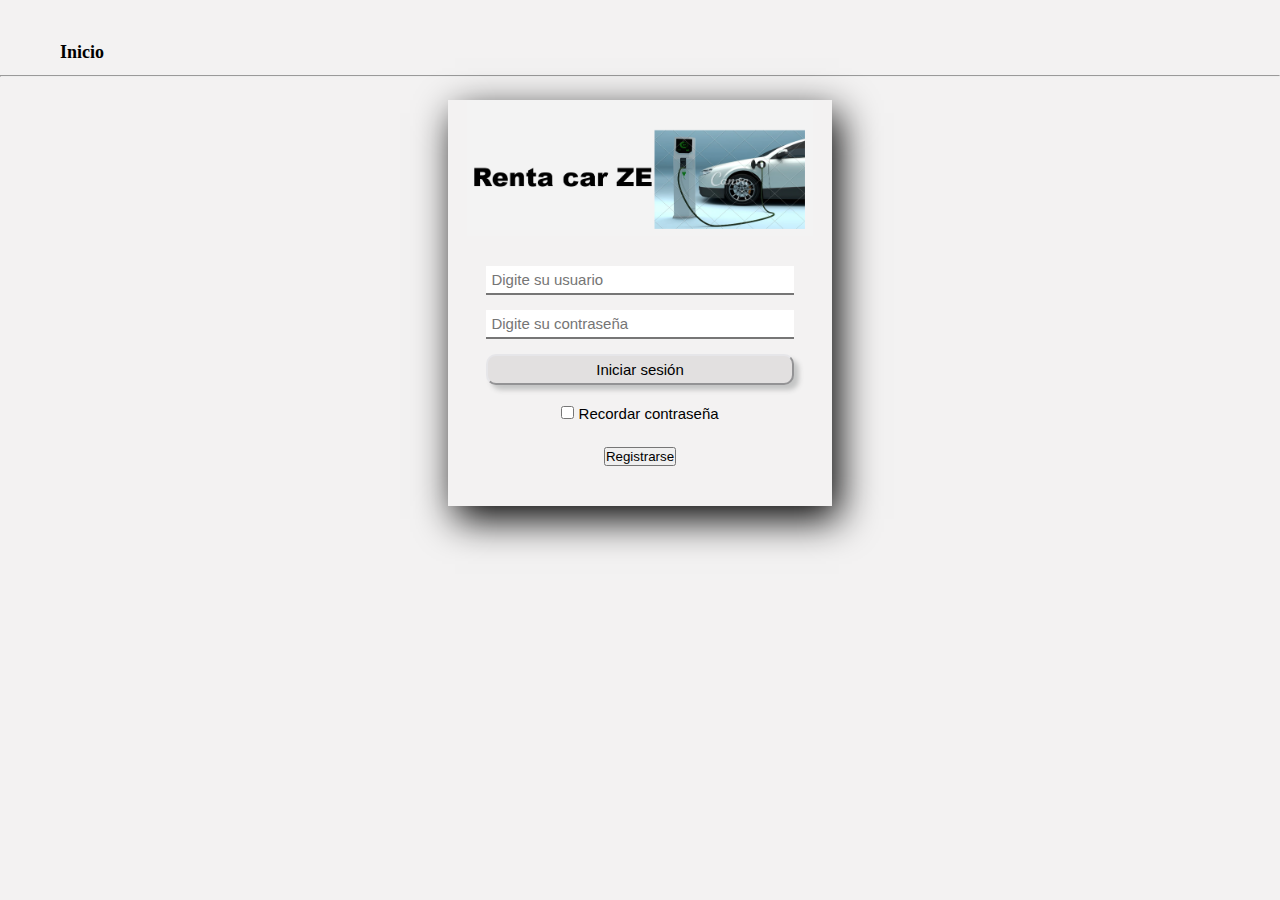
==== Form.html @ 5a792cac "Actualizacionproyecto" ====
<!DOCTYPE <!DOCTYPE html>
<html lang="es">
    <head>
        <title>formulario</title>
        <meta charset="UTF-8">
        <meta name="viewport" content="width=device-width, initial-scale=1">
        <link href="Styles/Stylesform.css" rel="stylesheet">
    </head>
    <body>
        <header>
            <nav>
                <ul>
                    <li> <a href="http://127.0.0.1:5500/Index.html##"> Inicio</a></li>                    
                </ul>
            </nav>
        </header>

        <hr>

        <section class="sectfor">

            <form>
                <img src="Imagenes/ImagLogo-.PNG" alt="logo1">
                <input type="text" placeholder="Digite su usuario">
                <input type="password" placeholder="Digite su contraseña">
                <button type="submit"> Iniciar sesión</button>
                <div  class="Recordarcontraseña">
                    <input type="checkbox" name="Recordar" id="#">
                    <label for="Recordar"> Recordar contraseña </label>                    
                </div>
                <div class="botonreg">
                <button type="submit"> <a class="botre" href="http://127.0.0.1:5500/Formregistro.html"> Registrarse </a> </button>
                </div>

            </form>
        </section>
    
    </body>
</html>
---- Styles/Stylesform.css ----
*{
    padding: 0;
    margin: 0;
    box-sizing: border-box;
}
body {
    background-color: rgb(243, 242, 242);
}

header{
    width: 100%;
    clear: both;
    content: "";
    display: table;
}

nav{
    width: 2000px;
    margin: 0 auto;
    font-size: 18px;
    margin-top: 30px;
}

nav ul li {
    list-style: none;
    margin-left:60px;
    padding: 12px 0;
    float: left;
    position: relative;
}

nav ul li a{
    text-decoration: none;
    color: black;
    font-weight: bold;

}

nav ul li a::before{
    display: block;
    content: "";
    width: 0%;
    background: #444;
    height: 5px;
    top: 0; 
    position: absolute;
    transition: width 0.2;

}

nav ul li a:hover::before{
    width: 100%;
} 

form{
    position: absolute;
    top: 100px;
    left: 35%;
    width: 30%;
    text-align: center;  
    margin-bottom: 50px;
    box-shadow: 7px 13px 37px #000;

}

form>img{
    padding-bottom: 30px;
    width: 90%;
}

form>input{
    width: 80%;
    margin-bottom: 15px;
    padding: 5px;
    /*border-radius: 10px 4px 4px 10px;*/
    border-top: none;
    border-left: none;
    border-right: none;
    font-size: 15px;
    font-family: arial;
}

form>input:focus{
    outline: none;
}

form>button{
    background-color: rgb(226, 224, 224);
    padding: 5px;
    width: 80%;
    border-radius: 10px;
    border-color: rgb(230, 230, 233);
    font-size: 15px;
    box-shadow: 5px 5px 5px rgb(196, 197, 197);
}   

form>button:hover{
    color: rgb(248, 251, 252);
    width: 83%;
    background-color: rgb(129, 131, 131);
}

.Recordarcontraseña{
    padding-top: 20px;
    font-family: arial;
    font-size: 15px;
}

.botonreg{
    padding-top: 25px;
    font-family: arial;
    font-size: 15px;
    margin-bottom: 40px;
}

.botre{
    text-decoration: none;
    color: black;
}
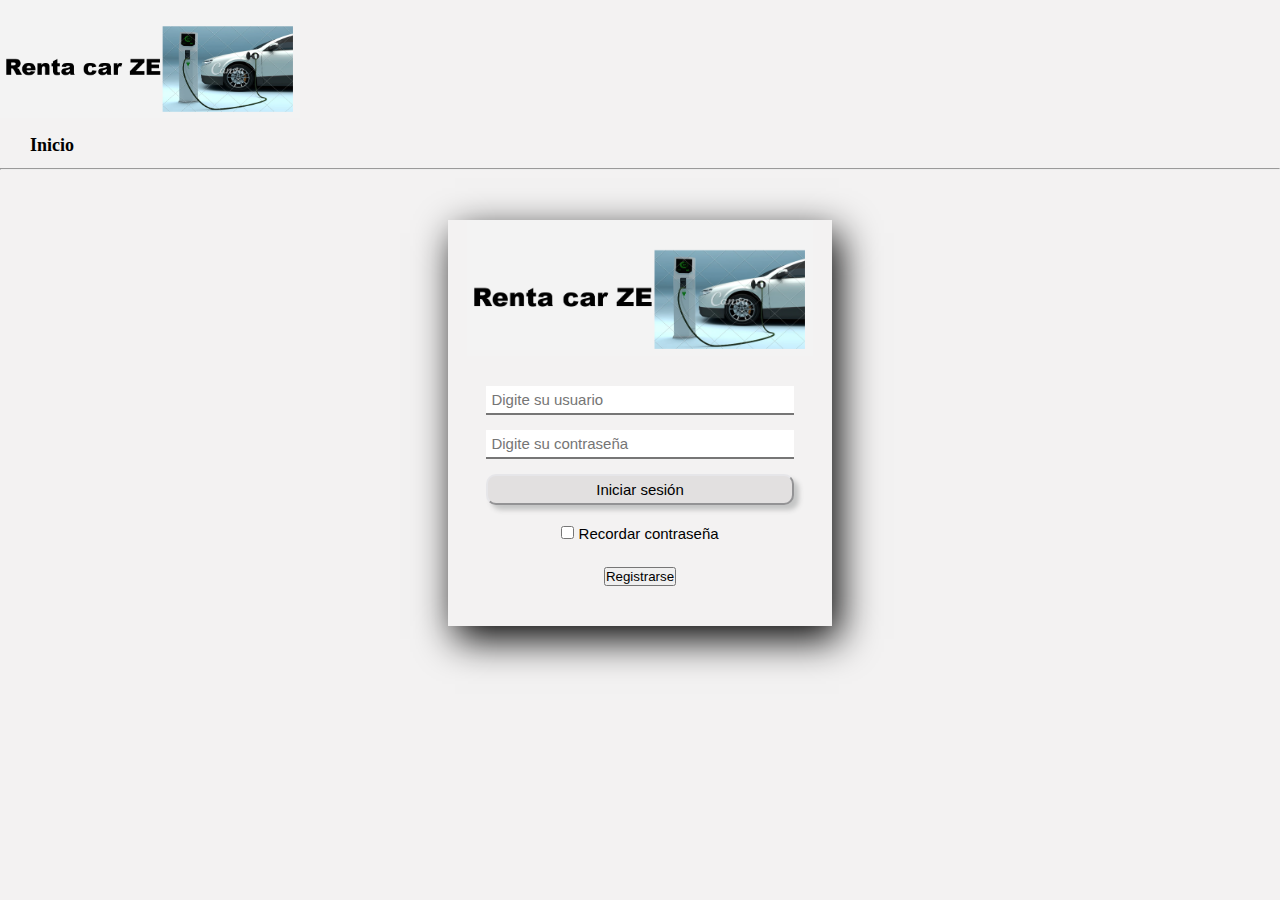
==== commit 8bc0e889: "Proyecto final" ====
--- a/Form.html
+++ b/Form.html
@@ -5,9 +5,12 @@
         <meta charset="UTF-8">
         <meta name="viewport" content="width=device-width, initial-scale=1">
         <link href="Styles/Stylesform.css" rel="stylesheet">
+        <link rel="shortcut icon" href="Imagenes/favicon.ico" type="image/x-icon">
+       
     </head>
     <body>
         <header>
+            <a href="http://127.0.0.1:5500/Index.html#"> <img class="logo1" src="Imagenes/ImagLogo-.PNG" width="300px" alt="Logo"> </a>
             <nav>
                 <ul>
                     <li> <a href="http://127.0.0.1:5500/Index.html##"> Inicio</a></li>                    
--- a/Styles/Stylesform.css
+++ b/Styles/Stylesform.css
@@ -15,15 +15,15 @@
 }
 
 nav{
-    width: 2000px;
+    width: 1340px;
     margin: 0 auto;
     font-size: 18px;
-    margin-top: 30px;
+    margin-top: 5px;
 }
 
 nav ul li {
     list-style: none;
-    margin-left:60px;
+    margin-left:30px;
     padding: 12px 0;
     float: left;
     position: relative;
@@ -54,7 +54,7 @@
 
 form{
     position: absolute;
-    top: 100px;
+    top: 220px;
     left: 35%;
     width: 30%;
     text-align: center;  
